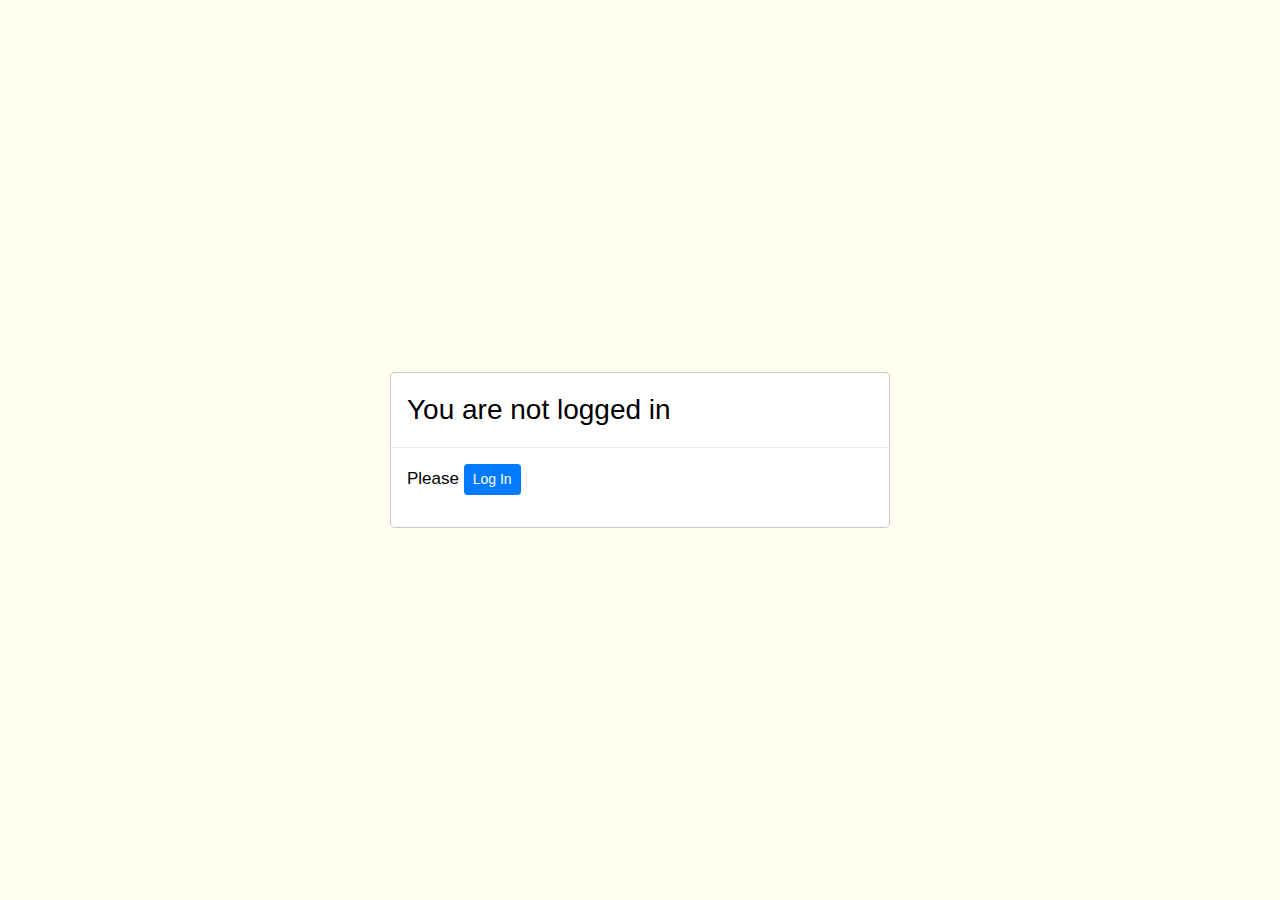
==== website/changepass.html @ c74aa48e "CHANGE INFORMATION FULLY WORKING" ====
<html>

<head>
  <title>Today's Evening Tale</title>
  <meta charset="UTF-8">
  <meta name="viewport" content="width=device-width, initial-scale=0.5">
  <meta name="description" content="Evening Tale website">
  <<link rel="shortcut icon" type="image/x-icon" href="img/favicon.png">
    <script src="https://ajax.googleapis.com/ajax/libs/jquery/3.3.1/jquery.min.js"></script>
    <link rel="stylesheet" href="https://maxcdn.bootstrapcdn.com/bootstrap/4.1.3/css/bootstrap.min.css">
    <script src="https://cdnjs.cloudflare.com/ajax/libs/popper.js/1.14.3/umd/popper.min.js"></script>
    <script src="https://maxcdn.bootstrapcdn.com/bootstrap/4.1.3/js/bootstrap.min.js"></script>
    <script src="dist/jquery.emojiRatings.js"></script>
    <link href="https://fonts.googleapis.com/css?family=Inconsolata" rel="stylesheet">
    <link href="./css/style.css" rel="stylesheet" type="text/css">
    <link href="./css/login.css" rel="stylesheet" type="text/css">
</head>

<body>
  <div id="loading-screen">

  </div>

  <div class="fadeMe">

  </div>

  <nav class="navbar navbar-expand-sm bg-dark navbar-dark fixed-top">
    <a class="navbar-brand" href="./index.html">Home</a>
    <ul class="navbar-nav">
      <li class="nav-item">
        <a class="nav-link" href="./top.html">Top25</a>
      </li>
      <li class="nav-item dropdown">
        <a class="nav-link dropdown-toggle" href="#" id="navbardrop" data-toggle="dropdown">
        Archive
      </a>
        <div id="archive-list" class="dropdown-menu">
        </div>
      </li>
    </ul>
    <ul class="navbar-nav ml-auto">
      <li class="nav-item dropdown">
        <a class="nav-link dropdown-toggle text-light" id="profileNav" href="#"data-toggle="dropdown">
        Archive
      </a>
      <div class="dropdown-menu dropdown-menu-right" aria-labelledby="navbarDropdownMenuLink">
        <a class="dropdown-item" href="./profile.html">Profile</a>
          <a class="dropdown-item" href="./changepass.html">Change Password</a>
        <a class="dropdown-item" href="javascript:logout()">Logout</a>
      </div>

    </ul>
  </nav>





<div class="card content-profile">
  <div class="card-body">


    <div class="container">
      <h1>Edit Profile</h1>
      <hr>
    <div class="row">

        <!-- edit form column -->
        <div class="col-md-9 personal-info">
          <div id="serverMessage"></div>
          <br />
          <h3>Personal info</h3>

          <form id="profileForm" method="POST" role="form" class="form-horizontal">

            <div class="form-group">
              <label for="OldPassword"><span>*</span> OldPassword</label>
              <input  type="password" class="form-control" name="OldPassword" id="OldPassword">
            </div>
            <div class="form-group">
              <label for="Password1"><span>*</span> New Password</label>
              <input   type="password" class="form-control" name="Password1" id="Password1">
            </div>
            <div class="form-group">
              <label for="Password2"><span>*</span> New Password again</label>
              <input type="password" class="form-control" name="Password2" id="Password2">
            </div>

            <div class="form-group">
              <div class="col-md-8">
                <input type="submit" class="btn btn-primary btn-lg" value="Save Changes">
                <span></span>
                <input type="reset" onclick="cancel()" class="btn btn-default" value="Cancel">
              </div>
            </div>

          </form>
        </div>
    </div>
  </div>


  </div>
</div>



<hr>
  <script type="text/javascript" src="./js/constants.js"></script>
  <script type="text/javascript" src="./js/error_handling.js"></script>
  <script type="text/javascript" src="./js/loading-screen.js"></script>
  <script type="text/javascript" src="./js/changepass.js"></script>
</body>

</html>
---- website/css/style.css ----
html, body {
    height:100%;
}

body {
    font-family: Arial, Helvetica, sans-serif;
    font-size: 17px;
    color: #000000;
    background-color: #CDCFCD;
    background-image: url(../img/parallax.jpg);
    background-size: auto 100%;
    background-position: center top;
    background-repeat: no-repeat;
    background-attachment: fixed;
}

h1, h2{
  padding-bottom: 10px;
  text-align : center;
}

.content{
  width: 600px !important;
  margin-left: auto;
  margin-right: auto;
  background-color: #ffffff;
  overflow: hidden;
  padding-bottom: 20px
}


.dropdown-menu{
    max-height: 400px;
    overflow-y: auto;
}
div.fadeMe {
    background: #fffef0;
    opacity : 1.0;
    width:100%;
    height:100%;
    z-index:1050;
    top:0;
    left:0;
    position:fixed;
  }
.modal {
  z-index: 10000;
}
---- website/css/login.css ----
.tooltip {
    margin-left: 100px;
}

.tooltip > .tooltip-inner {
    white-space: nowrap;
    max-width: none;
    padding: .5em 1em .4em;
    background-color: #f66;
    border: 1px solid #f00;
    border-radius: 5px;
    color: #fff;
    font-size: 15px;
}
/* Tooltip on right */
.tooltip.right > .tooltip-arrow {
    border-right: 5px solid black;
}

.form-control {
    border-width: 2px;
    border-style: solid;
    border-color: ActiveBorder;
}

.input-validation-error {
    border: 2px solid #ff0000;
}

#btn_Create {
    opacity: 0.5;
}

#btn_LogIn {
    opacity: 0.5;
}

#simpleLabel {
    color: #6BD425;
}

.table td {
    text-align: center;
}
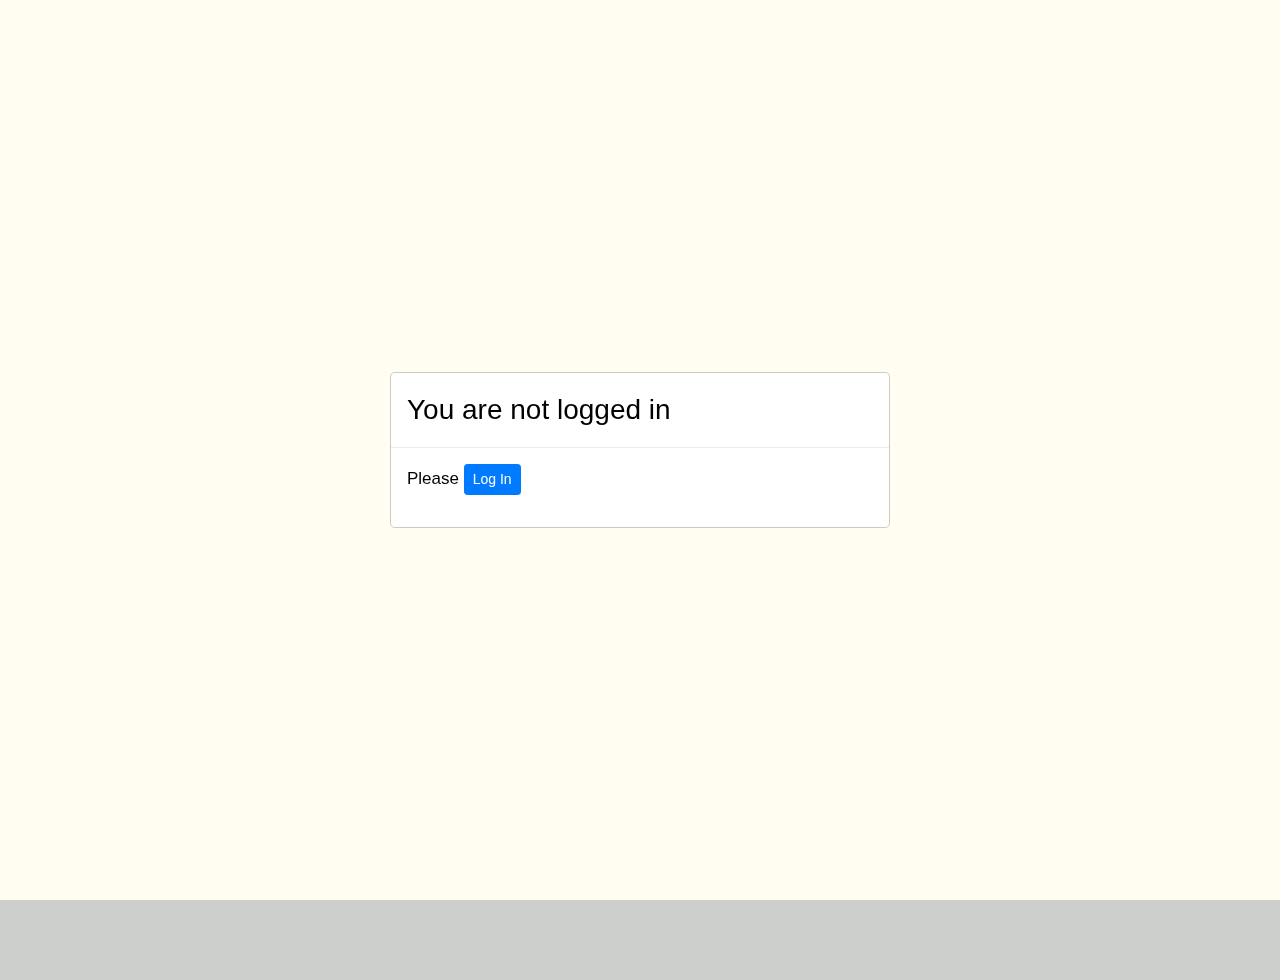
==== commit 3e7d1b5d: "xss proetction working" ====
--- a/website/changepass.html
+++ b/website/changepass.html
@@ -5,7 +5,7 @@
   <meta charset="UTF-8">
   <meta name="viewport" content="width=device-width, initial-scale=0.5">
   <meta name="description" content="Evening Tale website">
-  <<link rel="shortcut icon" type="image/x-icon" href="img/favicon.png">
+  <link rel="shortcut icon" type="image/x-icon" href="img/favicon.png">
     <script src="https://ajax.googleapis.com/ajax/libs/jquery/3.3.1/jquery.min.js"></script>
     <link rel="stylesheet" href="https://maxcdn.bootstrapcdn.com/bootstrap/4.1.3/css/bootstrap.min.css">
     <script src="https://cdnjs.cloudflare.com/ajax/libs/popper.js/1.14.3/umd/popper.min.js"></script>
@@ -30,6 +30,9 @@
     <ul class="navbar-nav">
       <li class="nav-item">
         <a class="nav-link" href="./top.html">Top25</a>
+      </li>
+      <li class="nav-item">
+        <a class="nav-link" href="./post.html">Post</a>
       </li>
       <li class="nav-item dropdown">
         <a class="nav-link dropdown-toggle" href="#" id="navbardrop" data-toggle="dropdown">
@@ -91,7 +94,7 @@
               <div class="col-md-8">
                 <input type="submit" class="btn btn-primary btn-lg" value="Save Changes">
                 <span></span>
-                <input type="reset" onclick="cancel()" class="btn btn-default" value="Cancel">
+                <input type="reset" class="btn btn-default" value="Cancel">
               </div>
             </div>
 
--- a/website/css/style.css
+++ b/website/css/style.css
@@ -28,6 +28,15 @@
   padding-bottom: 20px
 }
 
+.content-profile{
+  width: 900px !important;
+  margin-top:80px;
+  margin-left: auto;
+  margin-right: auto;
+  background-color: #edeff0;
+  overflow: hidden;
+  padding-bottom: 20px
+}
 
 .dropdown-menu{
     max-height: 400px;
